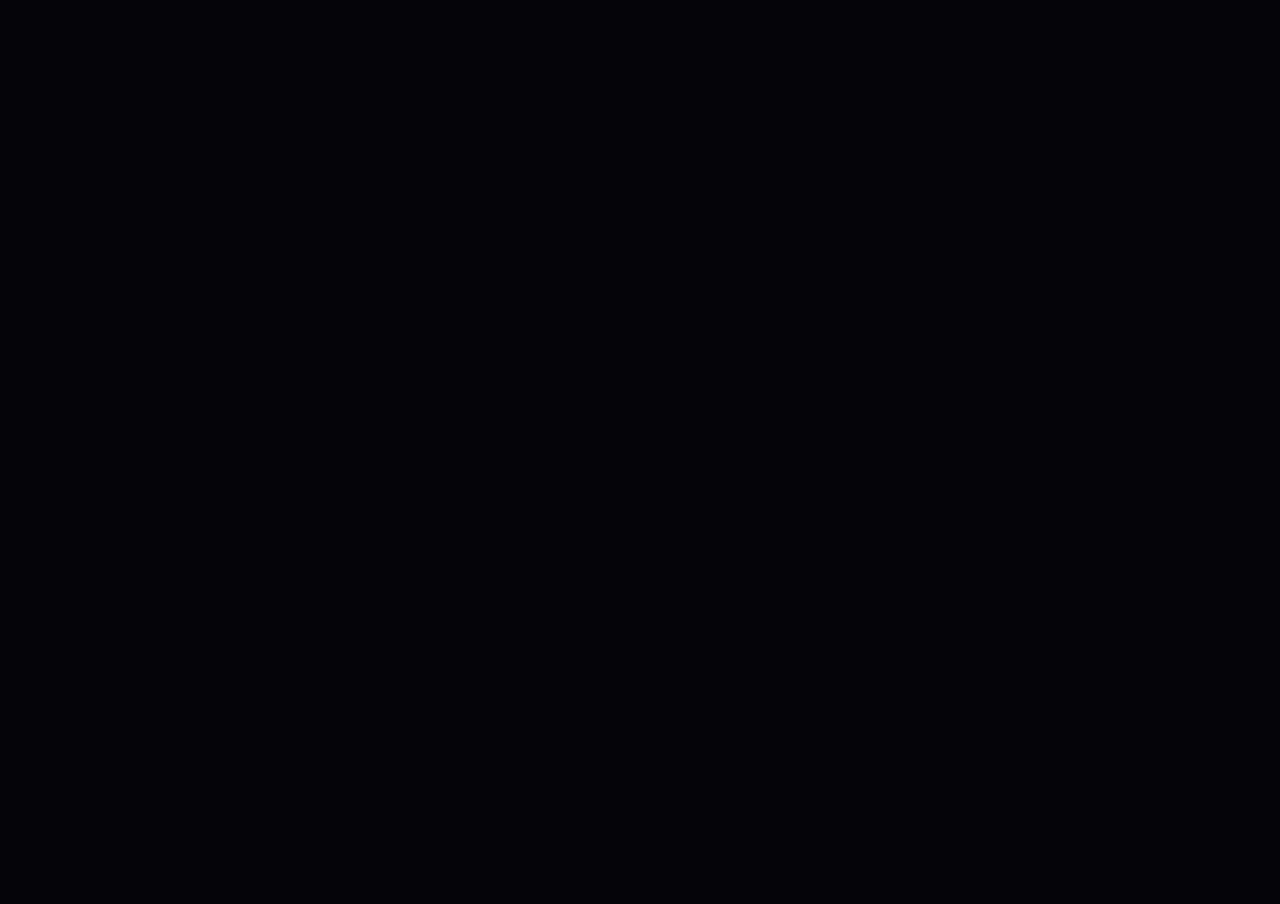
==== index.html @ 9aa61b2c "add files" ====
<!DOCTYPE html>
<html>
<head>
  <meta charset="UTF-8" />
  <title>soundspace-v2 — Menu</title>
 <style>
  body {
    margin: 0;
    overflow: hidden;
    background: #050509;
  }
 </style>
  <meta name="viewport" content="width=device-width, initial-scale=1.0">

  <script type="module" crossorigin src="/assets/index-DkPCAVh3.js"></script>
  <link rel="stylesheet" crossorigin href="/assets/index-C1CBSdqp.css">
</head>

<body>
  <input type="file" id="importBeatmapInput" accept=".beatmap,.json" style="display:none;">

  <canvas id="gameCanvas"></canvas>
</body>
</html>
---- assets/index-C1CBSdqp.css ----
#results{position:fixed;top:50%;left:50%;transform:translate(-50%,-50%);background:#0a0a14f2;padding:30px 50px;border:2px solid cyan;border-radius:12px;text-align:center;font-family:monospace;color:#fff;z-index:20}#results.hidden{display:none}#results button{margin-top:12px;padding:8px 20px;background:#111827;border:1px solid #4b5563;color:#fff;border-radius:6px;cursor:pointer}#results button:hover{border-color:#0ff}#songUploadArea{position:absolute;top:20px;left:20px;background:#0006;padding:12px 16px;border-radius:8px;color:#fff;font-family:monospace}
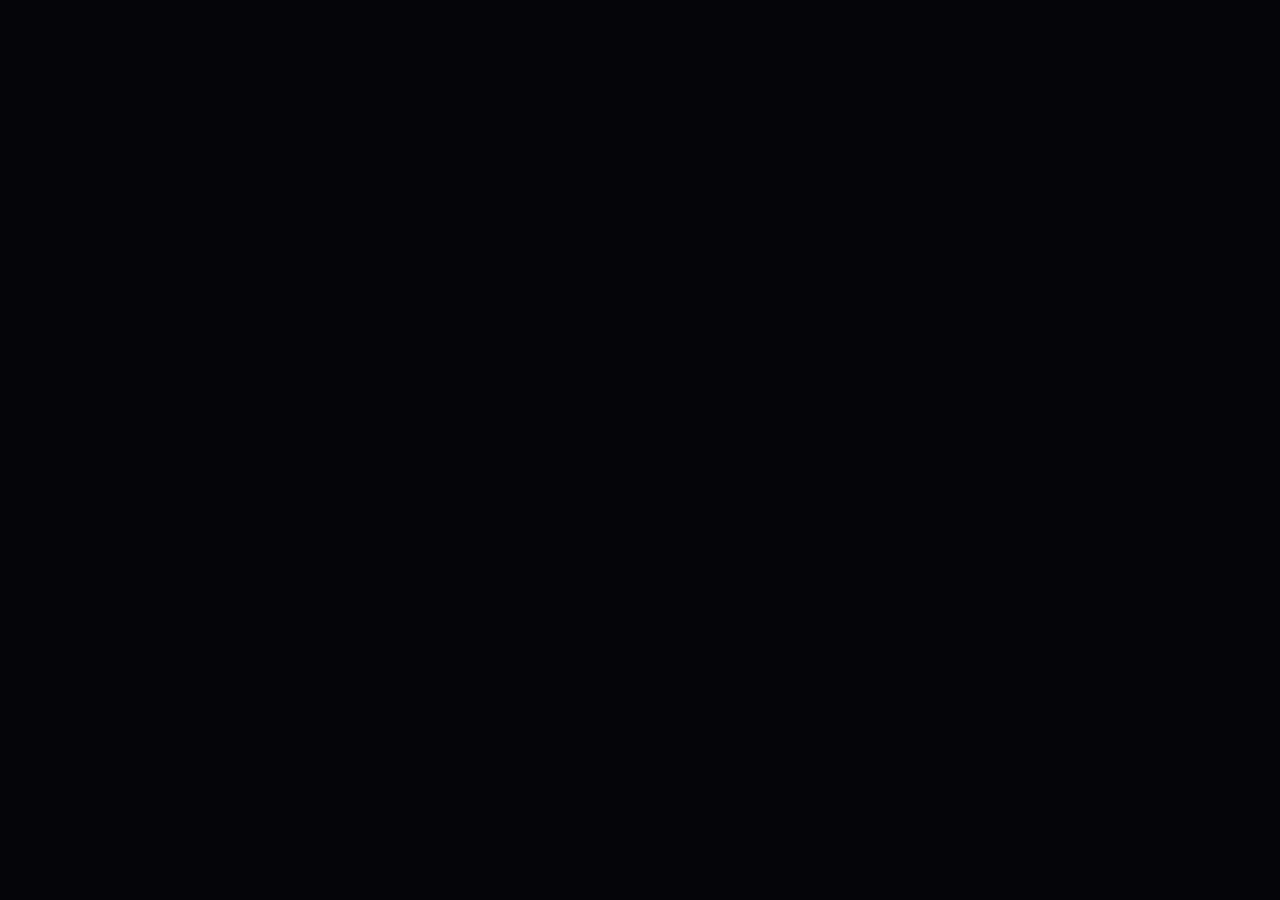
==== commit bce74cbc: "fix?" ====
--- a/index.html
+++ b/index.html
@@ -12,8 +12,10 @@
  </style>
   <meta name="viewport" content="width=device-width, initial-scale=1.0">
 
-  <script type="module" crossorigin src="/assets/index-DkPCAVh3.js"></script>
-  <link rel="stylesheet" crossorigin href="/assets/index-C1CBSdqp.css">
+  <script type="module" crossorigin src="/soundspace-plus/assets/main-CZul1MQL.js"></script>
+  <link rel="modulepreload" crossorigin href="/soundspace-plus/assets/globals-OzHvWUsb.js">
+  <link rel="modulepreload" crossorigin href="/soundspace-plus/assets/alert-Dr3wD8I2.js">
+  <link rel="stylesheet" crossorigin href="/soundspace-plus/assets/style-C1CBSdqp.css">
 </head>
 
 <body>
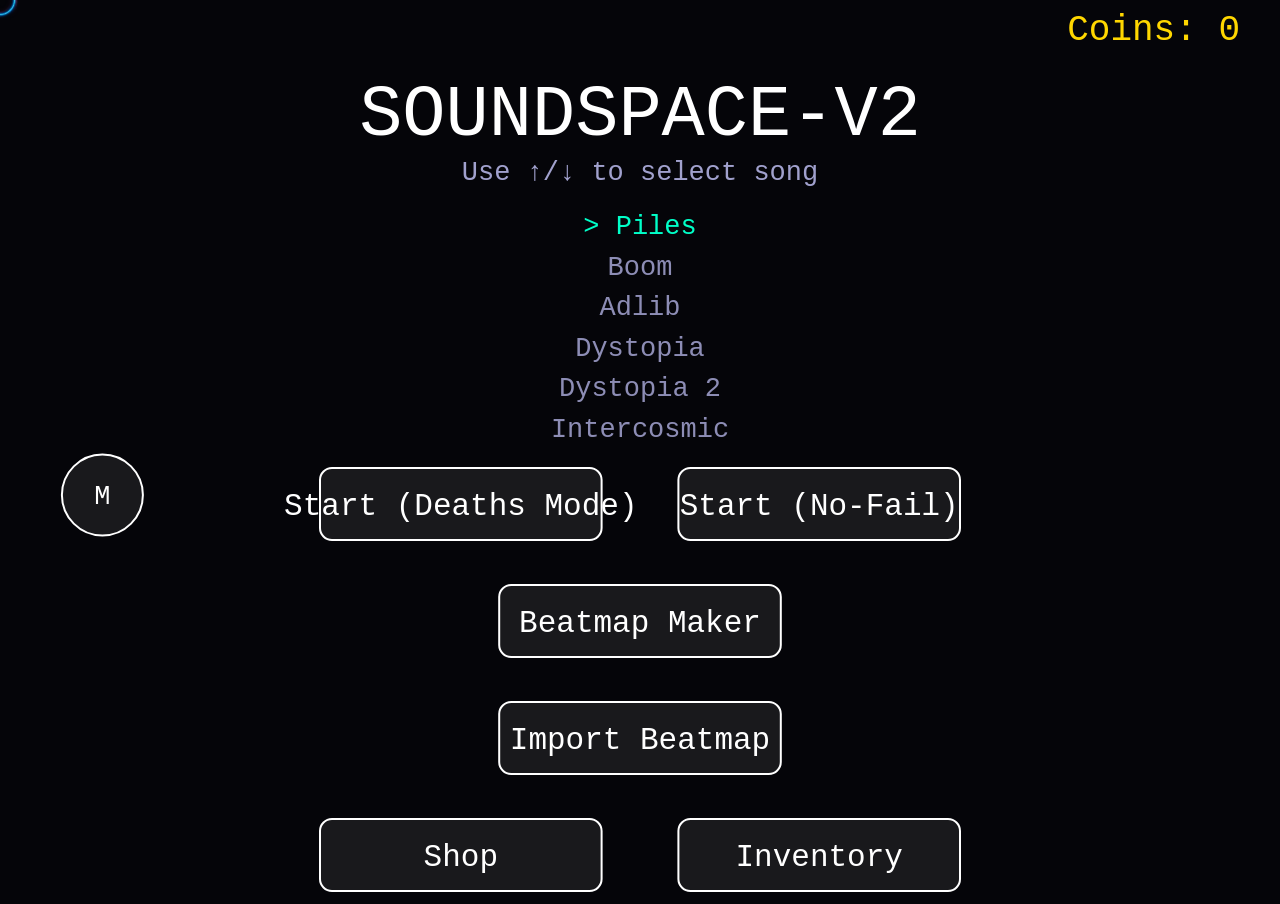
==== commit 8f47e502: "fix" ====
--- a/index.html
+++ b/index.html
@@ -3,6 +3,7 @@
 <head>
   <meta charset="UTF-8" />
   <title>soundspace-v2 — Menu</title>
+ <link id="themeStylesheet" rel="stylesheet" href="./style.css">
  <style>
   body {
     margin: 0;
@@ -12,15 +13,13 @@
  </style>
   <meta name="viewport" content="width=device-width, initial-scale=1.0">
 
-  <script type="module" crossorigin src="/soundspace-plus/assets/main-CZul1MQL.js"></script>
-  <link rel="modulepreload" crossorigin href="/soundspace-plus/assets/globals-OzHvWUsb.js">
-  <link rel="modulepreload" crossorigin href="/soundspace-plus/assets/alert-Dr3wD8I2.js">
-  <link rel="stylesheet" crossorigin href="/soundspace-plus/assets/style-C1CBSdqp.css">
 </head>
 
 <body>
   <input type="file" id="importBeatmapInput" accept=".beatmap,.json" style="display:none;">
 
   <canvas id="gameCanvas"></canvas>
+  <script type="module" src="/src/globals.js"></script>
+  <script type="module" src="/src/menu.js"></script>
 </body>
 </html>
--- a/style.css
+++ b/style.css
@@ -0,0 +1,42 @@
+#results {
+  position: fixed;
+  top: 50%;
+  left: 50%;
+  transform: translate(-50%, -50%);
+  background: rgba(10, 10, 20, 0.95);
+  padding: 30px 50px;
+  border: 2px solid cyan;
+  border-radius: 12px;
+  text-align: center;
+  font-family: monospace;
+  color: white;
+  z-index: 20;
+}
+
+#results.hidden {
+  display: none;
+}
+
+#results button {
+  margin-top: 12px;
+  padding: 8px 20px;
+  background: #111827;
+  border: 1px solid #4b5563;
+  color: white;
+  border-radius: 6px;
+  cursor: pointer;
+}
+
+#results button:hover {
+  border-color: cyan;
+}
+#songUploadArea {
+  position: absolute;
+  top: 20px;
+  left: 20px;
+  background: rgba(0,0,0,0.4);
+  padding: 12px 16px;
+  border-radius: 8px;
+  color: white;
+  font-family: monospace;
+}
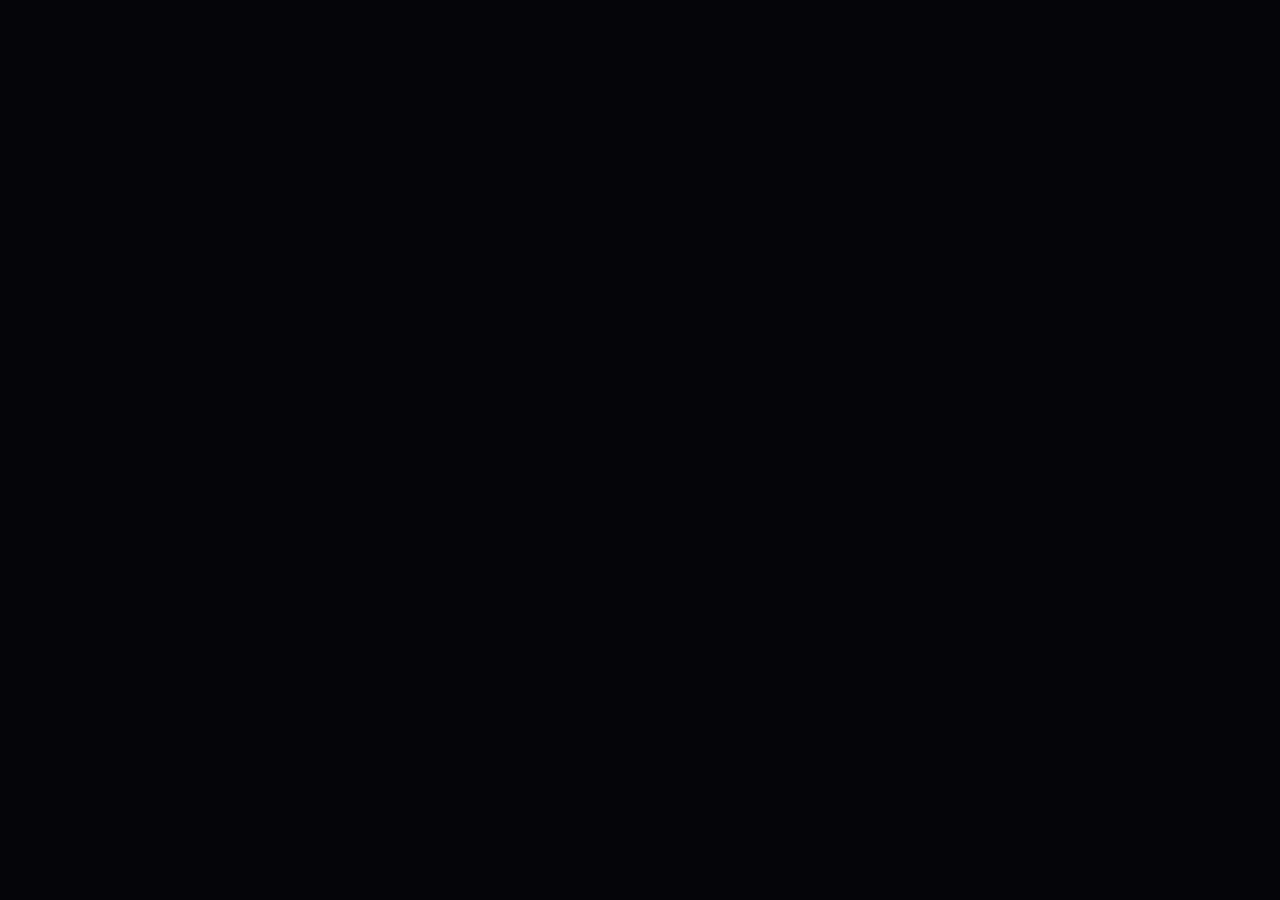
==== commit 72c3a66b: "hope" ====
--- a/index.html
+++ b/index.html
@@ -3,7 +3,6 @@
 <head>
   <meta charset="UTF-8" />
   <title>soundspace-v2 — Menu</title>
- <link id="themeStylesheet" rel="stylesheet" href="./style.css">
  <style>
   body {
     margin: 0;
@@ -13,13 +12,15 @@
  </style>
   <meta name="viewport" content="width=device-width, initial-scale=1.0">
 
+  <script type="module" crossorigin src="/soundspace-plus/assets/main-Cona2ETY.js"></script>
+  <link rel="modulepreload" crossorigin href="/soundspace-plus/assets/globals-DG6Db-YO.js">
+  <link rel="modulepreload" crossorigin href="/soundspace-plus/assets/alert-CCe6R6vl.js">
+  <link rel="stylesheet" crossorigin href="/soundspace-plus/assets/style-C1CBSdqp.css">
 </head>
 
 <body>
   <input type="file" id="importBeatmapInput" accept=".beatmap,.json" style="display:none;">
 
   <canvas id="gameCanvas"></canvas>
-  <script type="module" src="/src/globals.js"></script>
-  <script type="module" src="/src/menu.js"></script>
 </body>
 </html>
